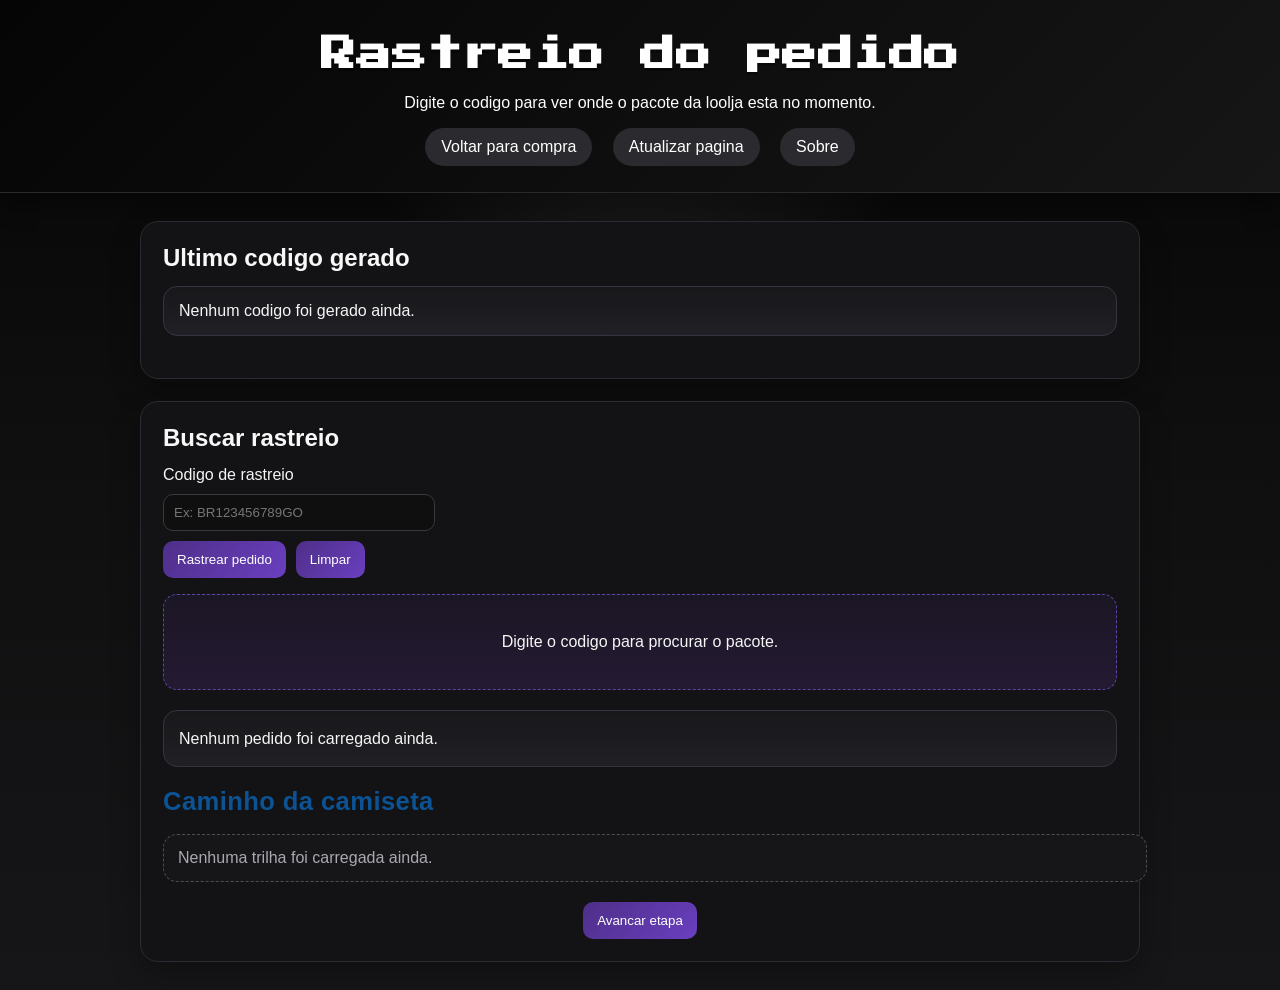
==== rastreio.html @ 03f38084 "first commit" ====
<!DOCTYPE html>
<html lang="pt-BR">
<head>
  <meta charset="UTF-8">
  <meta name="viewport" content="width=device-width, initial-scale=1.0">
  <title>Rastreio do Pedido</title>
  <link rel="stylesheet" href="css/estilo.css">
</head>
<body>
  <header class="topo">
    <h1>Rastreio do pedido</h1>
    <p>Digite o codigo para ver onde o pacote da loolja esta no momento.</p>
    <nav class="menu">
      <a href="index.html">Voltar para compra</a>
      <a href="rastreio.html">Atualizar pagina</a>
      <a href="sobre.html">Sobre</a>
    </nav>
  </header>

  <main class="conteudo">
    <section class="caixa">
      <h2>Ultimo codigo gerado</h2>
      <div id="codigoGerado" class="codigo-box">
        Nenhum codigo foi gerado ainda.
      </div>
    </section>

    <section class="caixa">
      <h2>Buscar rastreio</h2>
      <form id="formCep" class="formulario">
        <label for="codigoDigitado">Codigo de rastreio</label>
        <input type="text" id="codigoDigitado" class="campo-pequeno" placeholder="Ex: BR123456789GO">

        <div class="linha-botoes">
          <button type="submit" class="botao-simples">Rastrear pedido</button>
          <button type="button" id="limparBtn" class="botao-simples">Limpar</button>
        </div>
      </form>

      <div id="mensagemCep" class="resultado">
        Digite o codigo para procurar o pacote.
      </div>

      <div id="resumoRastreio" class="codigo-box">
        Nenhum pedido foi carregado ainda.
      </div>

      <div class="trilha-area">
        <h3 class="titulo-trilha">Caminho da camiseta</h3>
        <div id="trilhaPacote" class="trilha-pacote">
          <div class="trilha-vazia">Nenhuma trilha foi carregada ainda.</div>
        </div>
        <div class="acoes-trilha">
          <button type="button" id="avancarEtapaBtn" class="botao-simples botao-trilha">
            Avancar etapa
          </button>
        </div>
      </div>
    </section>
  </main>

  <script src="js/cep.js"></script>
</body>
</html>
---- css/estilo.css ----
@import url("https://fonts.googleapis.com/css2?family=Press+Start+2P&display=swap");

body {
  margin: 0;
  font-family: Arial, sans-serif;
  background:
    radial-gradient(circle at top, #2c2c2c 0%, transparent 28%),
    linear-gradient(180deg, #050505 0%, #0f0f10 45%, #161618 100%);
  color: #f5f5f5;
}

.topo {
  background: linear-gradient(135deg, #050505 0%, #161616 100%);
  color: white;
  padding: 32px 20px 26px;
  text-align: center;
  box-shadow: 0 10px 24px rgba(0, 0, 0, 0.45);
  animation: descerSuave 0.8s ease;
  border-bottom: 1px solid #2a2a2e;
}

.topo h1 {
  margin-top: 0;
  margin-bottom: 12px;
  font-size: 2.2rem;
  letter-spacing: 0.5px;
  font-family: "Press Start 2P", monospace;
  line-height: 1.3;
  text-shadow: 0 3px 0 rgba(0, 0, 0, 0.35);
}

.menu {
  margin-top: 15px;
}

.menu a {
  color: white;
  text-decoration: none;
  margin: 0 8px;
  background-color: rgba(45, 45, 49, 0.95);
  padding: 10px 16px;
  border-radius: 999px;
  display: inline-block;
  transition: transform 0.25s ease, background-color 0.25s ease, box-shadow 0.25s ease;
}

.menu a:hover {
  background-color: #6a3fc0;
  transform: translateY(-2px);
  box-shadow: 0 8px 20px rgba(0, 0, 0, 0.35);
}

.conteudo {
  max-width: 1000px;
  margin: 28px auto;
  padding: 0 10px;
}

.caixa {
  background-color: rgba(20, 20, 22, 0.96);
  border: 1px solid #2b2b31;
  border-radius: 18px;
  padding: 22px;
  margin-bottom: 22px;
  box-shadow: 0 12px 30px rgba(0, 0, 0, 0.28);
  animation: subirSuave 0.7s ease both;
}

.caixa:nth-of-type(2) {
  animation-delay: 0.08s;
}

.caixa:nth-of-type(3) {
  animation-delay: 0.16s;
}

.caixa:nth-of-type(4) {
  animation-delay: 0.24s;
}

.caixa h2 {
  margin-top: 0;
  margin-bottom: 14px;
  color: #f8f8f8;
}

.caixa p,
.caixa li {
  line-height: 1.5;
}

.api-info {
  margin-top: 0;
  margin-bottom: 0;
  color: #a7a7b0;
  font-size: 0.9rem;
}

.moeda-box {
  margin-top: 14px;
  margin-bottom: 18px;
  padding: 14px;
  border: 1px solid #2b2b31;
  border-radius: 14px;
  background: linear-gradient(180deg, #171719 0%, #1d1d20 100%);
  display: flex;
  flex-direction: column;
  align-items: flex-start;
  gap: 8px;
}

.moeda-box label {
  display: block;
  margin-bottom: 0;
  font-weight: bold;
  color: #f0f0f3;
}

.campo-moeda {
  min-width: 210px;
  padding: 10px;
  border: 1px solid #393942;
  border-radius: 10px;
  background-color: #0f0f10;
  color: #f5f5f5;
}

.status-moeda {
  margin-top: 0;
  margin-bottom: 0;
  color: #b8b8c0;
  font-size: 0.92rem;
}

.formulario {
  display: flex;
  flex-direction: column;
  gap: 10px;
}

.formulario input,
.formulario select {
  padding: 10px;
  border: 1px solid #383840;
  border-radius: 10px;
  background-color: #0f0f10;
  color: #f5f5f5;
  transition: border-color 0.2s ease, box-shadow 0.2s ease, transform 0.2s ease;
}

.formulario input:focus,
.formulario select:focus {
  outline: none;
  border-color: #7a52c7;
  box-shadow: 0 0 0 3px rgba(122, 82, 199, 0.22);
  transform: translateY(-1px);
}

.lista-produtos {
  display: flex;
  flex-wrap: wrap;
  gap: 15px;
  margin-top: 15px;
}

.produto {
  flex: 1 1 220px;
  border: 1px solid #2c2c33;
  border-radius: 16px;
  padding: 18px;
  background: linear-gradient(180deg, #161618 0%, #1f1f22 100%);
  box-shadow: 0 10px 22px rgba(0, 0, 0, 0.22);
  transition: transform 0.25s ease, box-shadow 0.25s ease, border-color 0.25s ease;
  animation: aparecerCard 0.8s ease both;
}

.produto:nth-child(2) {
  animation-delay: 0.12s;
}

.produto:nth-child(3) {
  animation-delay: 0.24s;
}

.produto:hover {
  transform: translateY(-6px);
  box-shadow: 0 18px 30px rgba(0, 0, 0, 0.38);
  border-color: #6a3fc0;
}

.imagem-produto {
  width: 100%;
  max-width: 220px;
  height: 220px;
  object-fit: contain;
  display: block;
  margin: 0 auto 15px auto;
  transition: transform 0.3s ease;
}

.produto:hover .imagem-produto {
  transform: scale(1.04) rotate(-1deg);
}

.produto h3 {
  margin-top: 0;
  margin-bottom: 8px;
  color: #f5f5f5;
}

.botao-comprar,
.botao-simples {
  background: linear-gradient(135deg, #4e2f88 0%, #6a3fc0 100%);
  color: white;
  border: none;
  padding: 11px 14px;
  cursor: pointer;
  border-radius: 10px;
  transition: transform 0.2s ease, box-shadow 0.2s ease, filter 0.2s ease;
}

.botao-comprar:hover,
.botao-simples:hover {
  transform: translateY(-2px);
  box-shadow: 0 12px 18px rgba(106, 63, 192, 0.24);
  filter: brightness(0.96);
}

.resultado {
  padding: 15px;
  border: 1px dashed #5c45a5;
  border-radius: 14px;
  background: linear-gradient(180deg, #1b1624 0%, #241a33 100%);
  margin-bottom: 20px;
  animation: pulseLeve 2.4s ease-in-out infinite;
}

.tabela {
  width: 100%;
  border-collapse: collapse;
  margin-bottom: 10px;
  overflow: hidden;
  border-radius: 12px;
}

.tabela th,
.tabela td {
  border: 1px solid #32323a;
  padding: 10px;
  text-align: left;
}

.tabela th {
  background-color: #21192e;
  color: #f5f5f5;
}

.tabela tr:nth-child(even) td {
  background-color: #17171a;
}

.tabela tr:hover td {
  background-color: #221d2d;
}

.codigo-box {
  background: linear-gradient(180deg, #18181b 0%, #202025 100%);
  border: 1px solid #353542;
  border-radius: 14px;
  padding: 15px;
  margin-bottom: 20px;
}

.linha-botoes {
  display: flex;
  gap: 10px;
  flex-wrap: wrap;
}

.campo-pequeno {
  max-width: 250px;
}

.formulario-compra-escondido {
  display: none;
}

#enderecoCompra,
#resumoRastreio {
  line-height: 1.6;
}

#mensagemCep {
  display: flex;
  align-items: center;
  justify-content: center;
  min-height: 64px;
  margin-top: 16px;
  text-align: center;
  line-height: 1.5;
}

.titulo-trilha {
  margin-top: 0;
  margin-bottom: 18px;
  color: #0b5394;
  font-size: 1.6rem;
  letter-spacing: 0.4px;
}

.acoes-trilha {
  display: flex;
  justify-content: center;
  margin-top: 14px;
}

.botao-trilha {
  flex-shrink: 0;
}

.trilha-pacote {
  display: block;
  margin-bottom: 20px;
}

.trilha-vazia {
  width: 100%;
  padding: 14px;
  border: 1px dashed #4d4d58;
  border-radius: 14px;
  background-color: #161618;
  color: #a9a9b2;
}

.checkpoint {
  position: relative;
  width: min(760px, 100%);
  padding: 18px;
  border-radius: 16px;
  background: linear-gradient(180deg, #161618 0%, #1e1e22 100%);
  border: 2px solid #303039;
  box-shadow: 0 8px 18px rgba(0, 0, 0, 0.32);
  margin: 0 auto;
}

.checkpoint::after {
  display: none;
}

.checkpoint-bola {
  width: 42px;
  height: 42px;
  display: flex;
  align-items: center;
  justify-content: center;
  margin-bottom: 12px;
  border-radius: 999px;
  font-weight: bold;
  color: white;
  background-color: #6a3fc0;
}

.checkpoint-progresso {
  display: inline-block;
  margin-bottom: 14px;
  padding: 6px 10px;
  border-radius: 999px;
  background-color: #241a33;
  color: #f0f0f3;
  font-size: 0.92rem;
  font-weight: bold;
}

.checkpoint-conteudo {
  display: flex;
  align-items: center;
  gap: 20px;
}

.checkpoint-imagem {
  width: 240px;
  height: 240px;
  object-fit: contain;
  border-radius: 12px;
  border: 1px solid #353542;
  background-color: #0f0f10;
  flex-shrink: 0;
}

.checkpoint-texto {
  flex: 1;
}

.checkpoint-texto h4 {
  margin: 0 0 8px;
  color: #f5f5f5;
  font-size: 1.05rem;
  line-height: 1.25;
}

.checkpoint-texto p {
  margin: 0;
  color: #b5b5be;
  line-height: 1.45;
}

.checkpoint-passado {
  border-color: #4d3c73;
}

.checkpoint-passado .checkpoint-bola {
  background-color: #52348f;
}

.checkpoint-atual {
  border-color: #7a52c7;
  transform: scale(1.01);
}

.checkpoint-atual .checkpoint-bola {
  background-color: #7a52c7;
}

.checkpoint-futuro {
  opacity: 0.92;
}

.checkpoint-unico {
  border-style: dashed;
  border-width: 3px;
}

@keyframes subirSuave {
  from {
    opacity: 0;
    transform: translateY(18px);
  }

  to {
    opacity: 1;
    transform: translateY(0);
  }
}

@keyframes descerSuave {
  from {
    opacity: 0;
    transform: translateY(-18px);
  }

  to {
    opacity: 1;
    transform: translateY(0);
  }
}

@keyframes aparecerCard {
  from {
    opacity: 0;
    transform: translateY(20px) scale(0.98);
  }

  to {
    opacity: 1;
    transform: translateY(0) scale(1);
  }
}

@keyframes pulseLeve {
  0% {
    box-shadow: 0 0 0 rgba(199, 150, 22, 0);
  }

  50% {
    box-shadow: 0 0 18px rgba(199, 150, 22, 0.12);
  }

  100% {
    box-shadow: 0 0 0 rgba(199, 150, 22, 0);
  }
}

@media (max-width: 700px) {
  .topo h1 {
    font-size: 1.35rem;
  }

  .menu a {
    margin-bottom: 8px;
  }

  .lista-produtos {
    flex-direction: column;
  }

  .linha-botoes {
    flex-direction: column;
  }

  .checkpoint {
    width: 100%;
    transform: none;
  }

  .checkpoint-conteudo {
    flex-direction: column;
    align-items: flex-start;
  }

  .checkpoint-imagem {
    width: 100%;
    height: auto;
    max-height: 320px;
    object-fit: contain;
  }
}
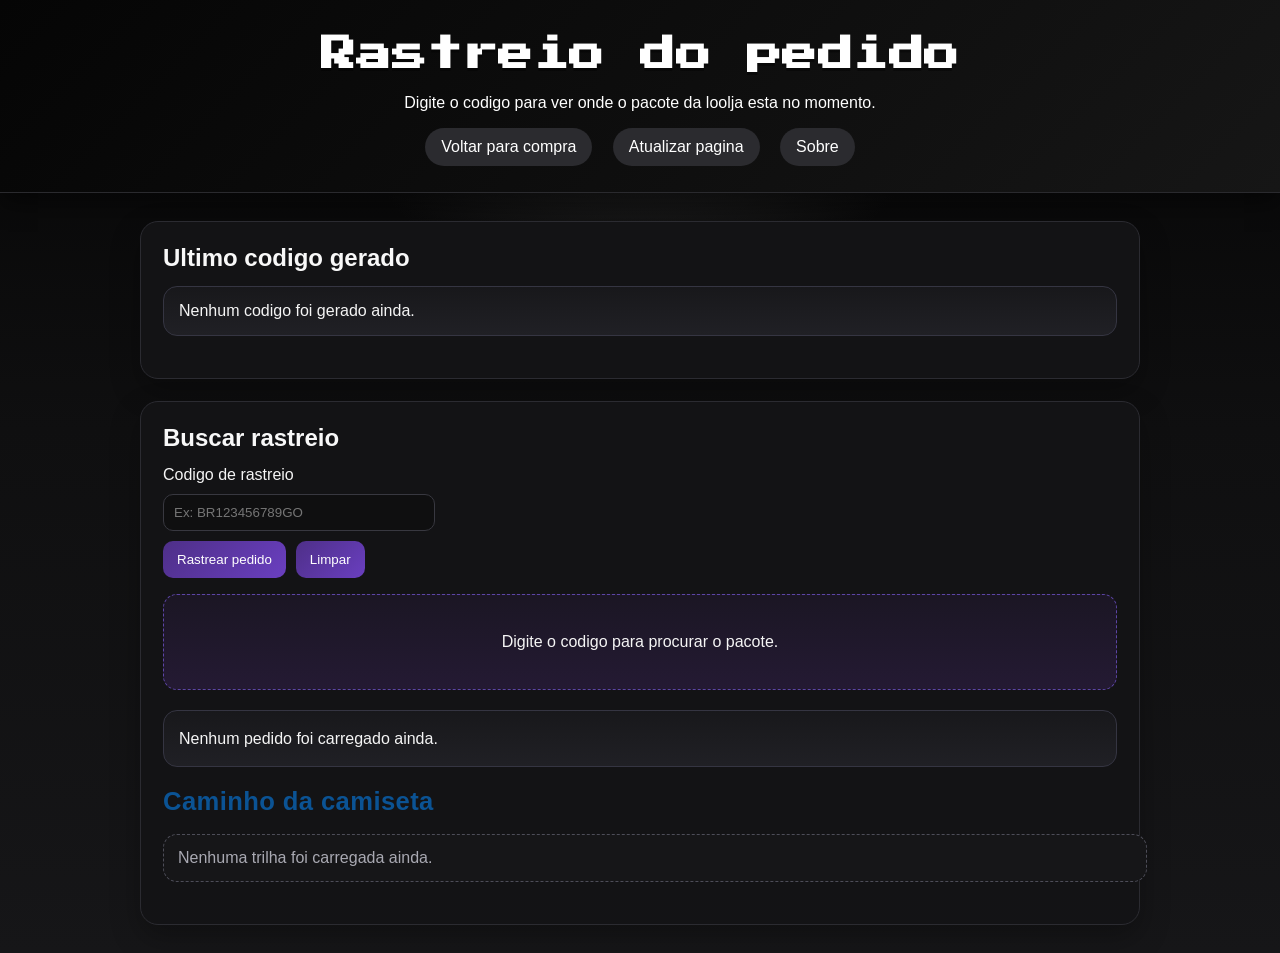
==== commit 3cc56442: "atualizacao01" ====
--- a/rastreio.html
+++ b/rastreio.html
@@ -50,11 +50,6 @@
         <div id="trilhaPacote" class="trilha-pacote">
           <div class="trilha-vazia">Nenhuma trilha foi carregada ainda.</div>
         </div>
-        <div class="acoes-trilha">
-          <button type="button" id="avancarEtapaBtn" class="botao-simples botao-trilha">
-            Avancar etapa
-          </button>
-        </div>
       </div>
     </section>
   </main>
--- a/css/estilo.css
+++ b/css/estilo.css
@@ -96,6 +96,32 @@
   font-size: 0.9rem;
 }
 
+.filtro-box {
+  display: flex;
+  flex-wrap: wrap;
+  gap: 14px;
+  margin-top: 14px;
+  margin-bottom: 12px;
+}
+
+.filtro-box label {
+  display: flex;
+  flex-direction: column;
+  gap: 8px;
+  flex: 1 1 220px;
+  color: #f0f0f3;
+  font-weight: bold;
+}
+
+.filtro-box input,
+.filtro-box select {
+  padding: 10px;
+  border: 1px solid #383840;
+  border-radius: 10px;
+  background-color: #0f0f10;
+  color: #f5f5f5;
+}
+
 .moeda-box {
   margin-top: 14px;
   margin-bottom: 18px;
@@ -188,6 +214,12 @@
   border-color: #6a3fc0;
 }
 
+.produto-ativo {
+  border-color: #8d68da;
+  box-shadow: 0 0 0 2px rgba(141, 104, 218, 0.32), 0 18px 32px rgba(0, 0, 0, 0.38);
+  transform: translateY(-4px);
+}
+
 .imagem-produto {
   width: 100%;
   max-width: 220px;
@@ -281,6 +313,31 @@
   max-width: 250px;
 }
 
+.pagamento-padrao,
+.pagamento-pix,
+.pagamento-cartao,
+.pagamento-boleto {
+  transition: background-color 0.2s ease, border-color 0.2s ease, color 0.2s ease;
+}
+
+.pagamento-pix {
+  border-color: #3e9b7a !important;
+  background-color: #10201b !important;
+  color: #d8fff2 !important;
+}
+
+.pagamento-cartao {
+  border-color: #4d69c7 !important;
+  background-color: #131a2f !important;
+  color: #e1e9ff !important;
+}
+
+.pagamento-boleto {
+  border-color: #a7842a !important;
+  background-color: #251f10 !important;
+  color: #fff1c9 !important;
+}
+
 .formulario-compra-escondido {
   display: none;
 }
@@ -308,18 +365,10 @@
   letter-spacing: 0.4px;
 }
 
-.acoes-trilha {
-  display: flex;
-  justify-content: center;
-  margin-top: 14px;
-}
-
-.botao-trilha {
-  flex-shrink: 0;
-}
-
 .trilha-pacote {
-  display: block;
+  display: flex;
+  flex-direction: column;
+  gap: 28px;
   margin-bottom: 20px;
 }
 
@@ -344,6 +393,22 @@
 }
 
 .checkpoint::after {
+  content: "";
+  position: absolute;
+  left: 30px;
+  top: calc(100% + 6px);
+  width: 2px;
+  height: 24px;
+  background: repeating-linear-gradient(
+    to bottom,
+    #7a52c7 0,
+    #7a52c7 8px,
+    transparent 8px,
+    transparent 14px
+  );
+}
+
+.checkpoint:last-child::after {
   display: none;
 }
 
@@ -404,30 +469,40 @@
   line-height: 1.45;
 }
 
-.checkpoint-passado {
-  border-color: #4d3c73;
-}
-
-.checkpoint-passado .checkpoint-bola {
-  background-color: #52348f;
-}
-
-.checkpoint-atual {
+.checkpoint-atual,
+.checkpoint-lista {
   border-color: #7a52c7;
   transform: scale(1.01);
 }
 
-.checkpoint-atual .checkpoint-bola {
+.checkpoint-atual .checkpoint-bola,
+.checkpoint-lista .checkpoint-bola {
   background-color: #7a52c7;
 }
 
-.checkpoint-futuro {
-  opacity: 0.92;
-}
-
-.checkpoint-unico {
+.checkpoint-lista {
   border-style: dashed;
   border-width: 3px;
+}
+
+.checkpoint-deslocado-0 {
+  margin-left: 0;
+  margin-right: auto;
+}
+
+.checkpoint-deslocado-1 {
+  margin-left: 36px;
+  margin-right: auto;
+}
+
+.checkpoint-deslocado-2 {
+  margin-left: 14px;
+  margin-right: auto;
+}
+
+.checkpoint-final {
+  margin-left: auto;
+  margin-right: auto;
 }
 
 @keyframes subirSuave {
@@ -497,9 +572,15 @@
     flex-direction: column;
   }
 
+  .filtro-box {
+    flex-direction: column;
+  }
+
   .checkpoint {
     width: 100%;
     transform: none;
+    margin-left: 0;
+    margin-right: 0;
   }
 
   .checkpoint-conteudo {
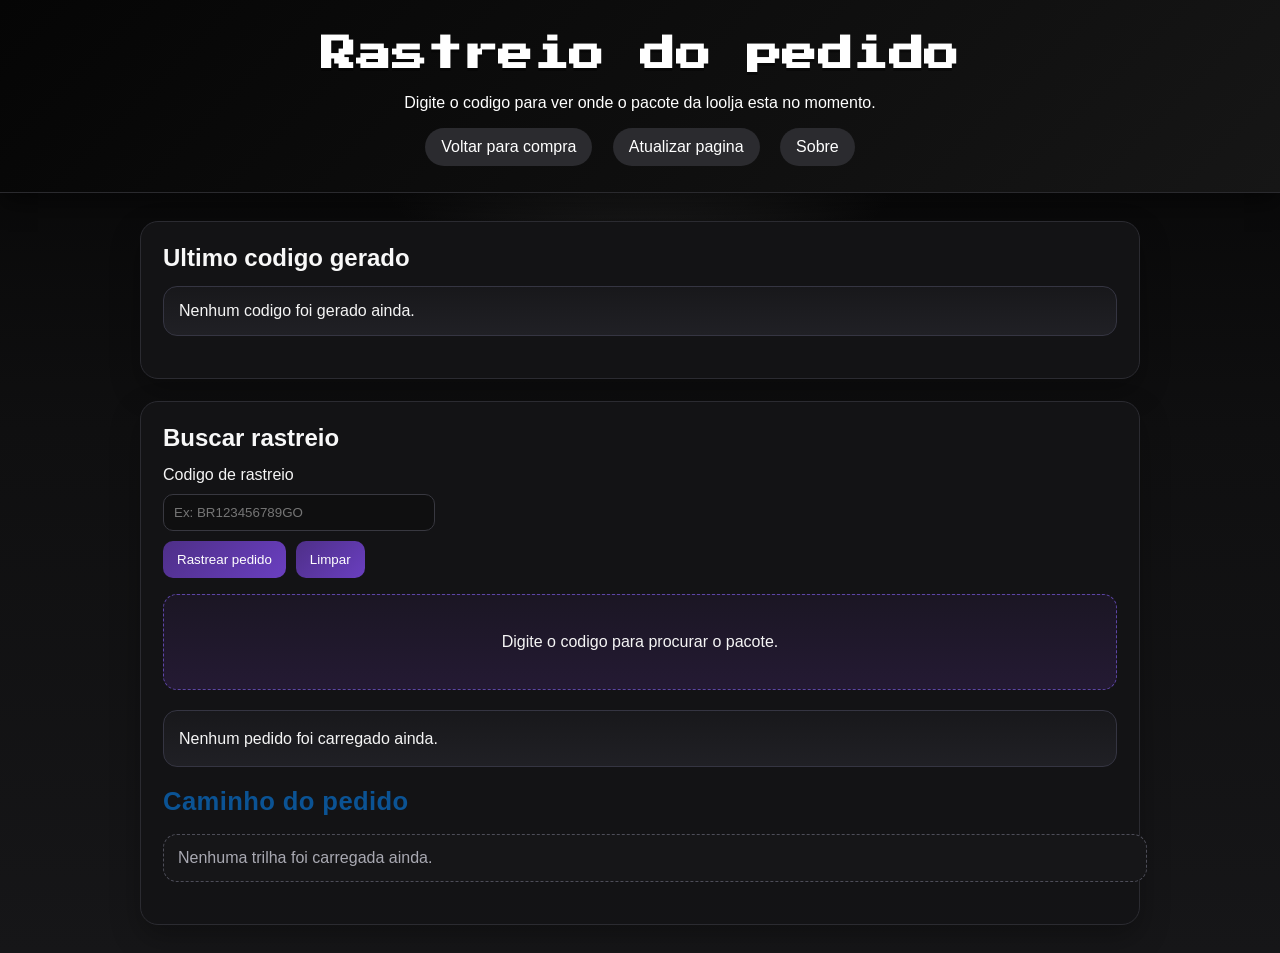
==== commit aab9b543: "etste" ====
--- a/rastreio.html
+++ b/rastreio.html
@@ -46,7 +46,7 @@
       </div>
 
       <div class="trilha-area">
-        <h3 class="titulo-trilha">Caminho da camiseta</h3>
+        <h3 class="titulo-trilha">Caminho do pedido</h3>
         <div id="trilhaPacote" class="trilha-pacote">
           <div class="trilha-vazia">Nenhuma trilha foi carregada ainda.</div>
         </div>
